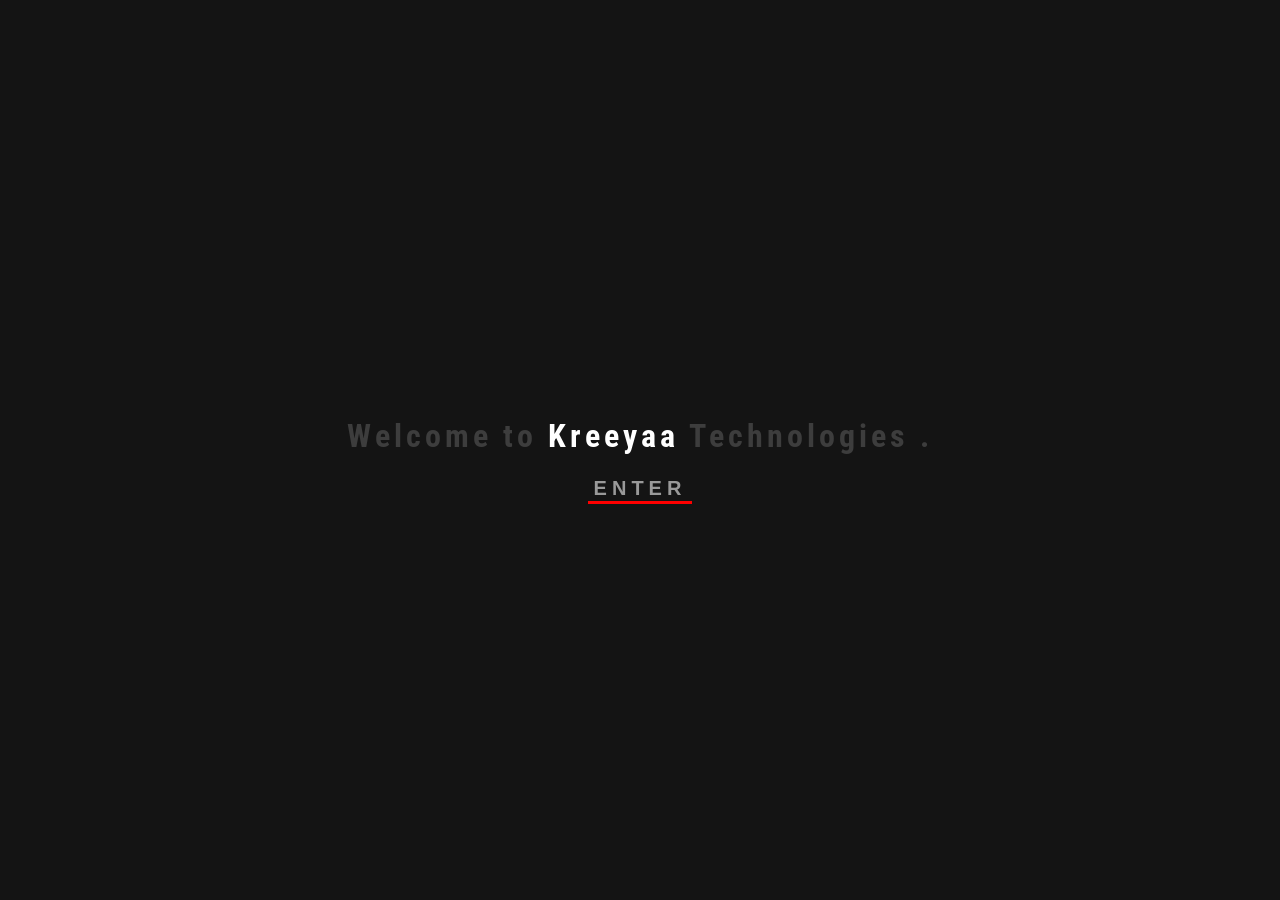
==== index.html @ 830fa55f "Add files via upload" ====
<!DOCTYPE html>
<html lang="en">
<head>
    <meta charset="UTF-8">
    <meta http-equiv="X-UA-Compatible" content="IE=edge">
    <meta name="viewport" content="width=device-width, initial-scale=1.0">
    <title>Modern Webpage</title>
    <link rel="stylesheet" href="./style.css">
    <link rel="preconnect" href="https://fonts.gstatic.com">
	<link href="https://fonts.googleapis.com/css2?family=Roboto+Condensed&display=swap" rel="stylesheet">
</head>
<body>
    <!-- Code goes Here -->
    <div class="main-container">
        <div class="top-con">
            <h1 class="typing-effect">Welcome to <span class="kreeyaa-title">Kreeyaa </span>Technologies <span class="dot-blink">.</span></h1>
        </div>
        
        <div class="enter-button-div">
            <button class="enter-button">
                Enter
            </button>
        </div>
        
    </div>
    <!-- Code Ends Here -->
    <script src="./main.js"></script>
</body>
</html>
---- style.css ----
body{
    margin: 0px;
    padding: 0px;
    box-sizing: border-box;
    
}
.main-container{
    color: rgb(61, 61, 61);
    display: flex;
    align-items: center;
    justify-content: center;
    flex-direction: column;
    background-color: rgb(20, 20, 20);
    height: 100vh;
    width: 100vw;
}
/* text typing animation */
.typing-effect{
    width: 100%;
    letter-spacing: 4px;
    /* animation: typing 3s steps(33)infinite , blink .3s step-end infinite alternate ; */
    animation: typing 3s;
    white-space: nowrap;
    overflow: hidden;
    font-family:roboto condensed;
}
.dot-blink{
    animation: blink .5s infinite ;
}


@keyframes typing {
    from{
        width: 0ch;
    }
    to{
        border-right: none;
    } 
    /* 60%{
        width: 100%;
    } */
}

@keyframes blink{
    50%{
        color: red;
    }
}
/* text typing animation ends here */
.enter-button{
    border: none;
    border-bottom: 3px solid red;
    background-color: transparent;
    color: rgb(153, 153, 153);
    font-weight: 700;
    font-size: 20px;
    letter-spacing: 5px;
    text-transform: uppercase;
}

.kreeyaa-title{
    filter: brightness(0.9);
    animation: tubelight .5s linear forwards;
    animation-delay: 2s;
}

@keyframes tubelight {
    from{
        filter: brightness(0);
    }
    10%{
        filter: brightness(0.2);
    }
    20%{
        filter: brightness(1);
    }
    50%{
        filter: brightness(0.2);
    }
    100%{
       filter: brightness(1);
    }
    to{
        color: white;
        filter: brightness(1);
    }

    
}
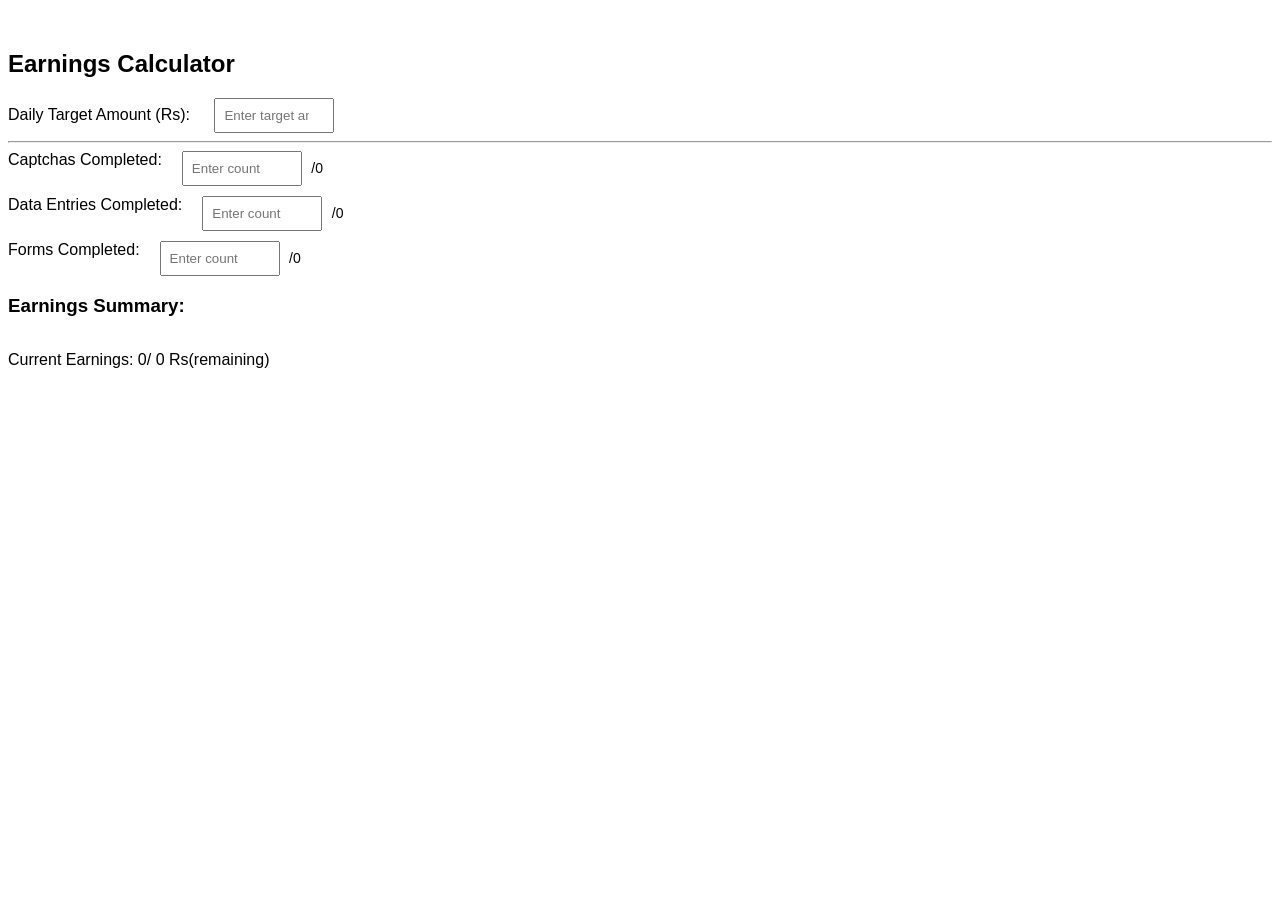
==== commit e56ecad8: "index.html changed the code to digitalone india" ====
--- a/index.html
+++ b/index.html
@@ -2,28 +2,108 @@
 <html lang="en">
 <head>
     <meta charset="UTF-8">
-    <meta http-equiv="X-UA-Compatible" content="IE=edge">
     <meta name="viewport" content="width=device-width, initial-scale=1.0">
-    <title>Modern Webpage</title>
-    <link rel="stylesheet" href="./style.css">
-    <link rel="preconnect" href="https://fonts.gstatic.com">
-	<link href="https://fonts.googleapis.com/css2?family=Roboto+Condensed&display=swap" rel="stylesheet">
+    <title>Earnings Calculator</title>
+    <style>
+        body {
+            font-family: Arial, sans-serif;
+            margin-top: 50px;
+        }
+
+        .input-container {
+            display: flex;
+            margin-bottom: 10px;
+            
+            
+        }
+
+        input {
+            padding: 8px;
+            width: 100px;
+            margin-left:20px;
+        }
+
+        .suffix {
+            font-size: 14px;
+            margin-left: 5px;
+        }
+
+        button {
+            padding: 10px;
+            background-color: #4CAF50;
+            color: white;
+            border: none;
+            border-radius: 5px;
+            cursor: pointer;
+        }
+        #currentEarnings, #remainingEarnings{
+        display:inline-block;
+        }
+    </style>
 </head>
 <body>
-    <!-- Code goes Here -->
-    <div class="main-container">
-        <div class="top-con">
-            <h1 class="typing-effect">Welcome to <span class="kreeyaa-title">Kreeyaa </span>Technologies <span class="dot-blink">.</span></h1>
+
+    <h2>Earnings Calculator</h2>
+
+    <label for="dailyTarget">Daily Target Amount (Rs):</label>
+    <input type="number" id="dailyTarget" placeholder="Enter target amount" oninput="calculateRemaining()">
+    <hr>
+
+    <div class="input-container">
+        <label for="captchasCount">Captchas Completed:</label>
+        <div>
+        <input type="number" id="captchasCount" placeholder="Enter count" oninput="calculateRemaining()">
+        <span id="remainingCaptchas" class="suffix">/0</span>
+    </div>
+    </div>
+
+    <div class="input-container">
+        <label for="dataEntriesCount">Data Entries Completed:</label>
+        <div>
+        <input type="number" id="dataEntriesCount" placeholder="Enter count" oninput="calculateRemaining()">
+        <span id="remainingDataEntries" class="suffix">/0</span>
         </div>
-        
-        <div class="enter-button-div">
-            <button class="enter-button">
-                Enter
-            </button>
+    </div>
+
+    <div class="input-container">
+        <label for="formsCount">Forms Completed:</label>
+        <div>
+        <input type="number" id="formsCount" placeholder="Enter count" oninput="calculateRemaining()">
+        <span id="remainingForms" class="suffix">/0</span>
         </div>
-        
     </div>
-    <!-- Code Ends Here -->
-    <script src="./main.js"></script>
+
+    <h3>Earnings Summary:</h3>
+    <p id="currentEarnings">Current Earnings: 0/</p>
+    <p id="remainingEarnings">0 Rs(remaining)</p>
+
+    <script>
+        function calculateRemaining() {
+            var dailyTarget = parseInt(document.getElementById('dailyTarget').value) || 0;
+            var captchasCount = parseInt(document.getElementById('captchasCount').value) || 0;
+            var dataEntriesCount = parseInt(document.getElementById('dataEntriesCount').value) || 0;
+            var formsCount = parseInt(document.getElementById('formsCount').value) || 0;
+
+            var captchasRate = 60 / 1000; // Rs per captcha
+            var dataEntriesRate = 1000 / 1000; // Rs per data entry
+            var formsRate = 1500 / 1000; // Rs per form
+
+            var currentEarnings = (captchasCount * captchasRate) + (dataEntriesCount * dataEntriesRate) + (formsCount * formsRate);
+
+            var remainingCaptchas = Math.ceil(Math.max(0, dailyTarget - currentEarnings) / captchasRate);
+            var remainingDataEntries = Math.ceil(Math.max(0, dailyTarget - currentEarnings) / dataEntriesRate);
+            var remainingForms = Math.ceil(Math.max(0, dailyTarget - currentEarnings) / formsRate);
+
+            document.getElementById('remainingCaptchas').textContent = '/' + remainingCaptchas;
+            document.getElementById('remainingDataEntries').textContent = '/' + remainingDataEntries;
+            document.getElementById('remainingForms').textContent = '/' + remainingForms;
+
+            document.getElementById('currentEarnings').textContent = 'Current Earnings: ' + currentEarnings.toFixed(2) + ' Rs';
+
+            var remainingEarnings = Math.max(0, dailyTarget - currentEarnings);
+            document.getElementById('remainingEarnings').textContent ="/"+ remainingEarnings.toFixed(2) + ' Rs (remaining)';
+        }
+    </script>
+
 </body>
-</html>+</html>
